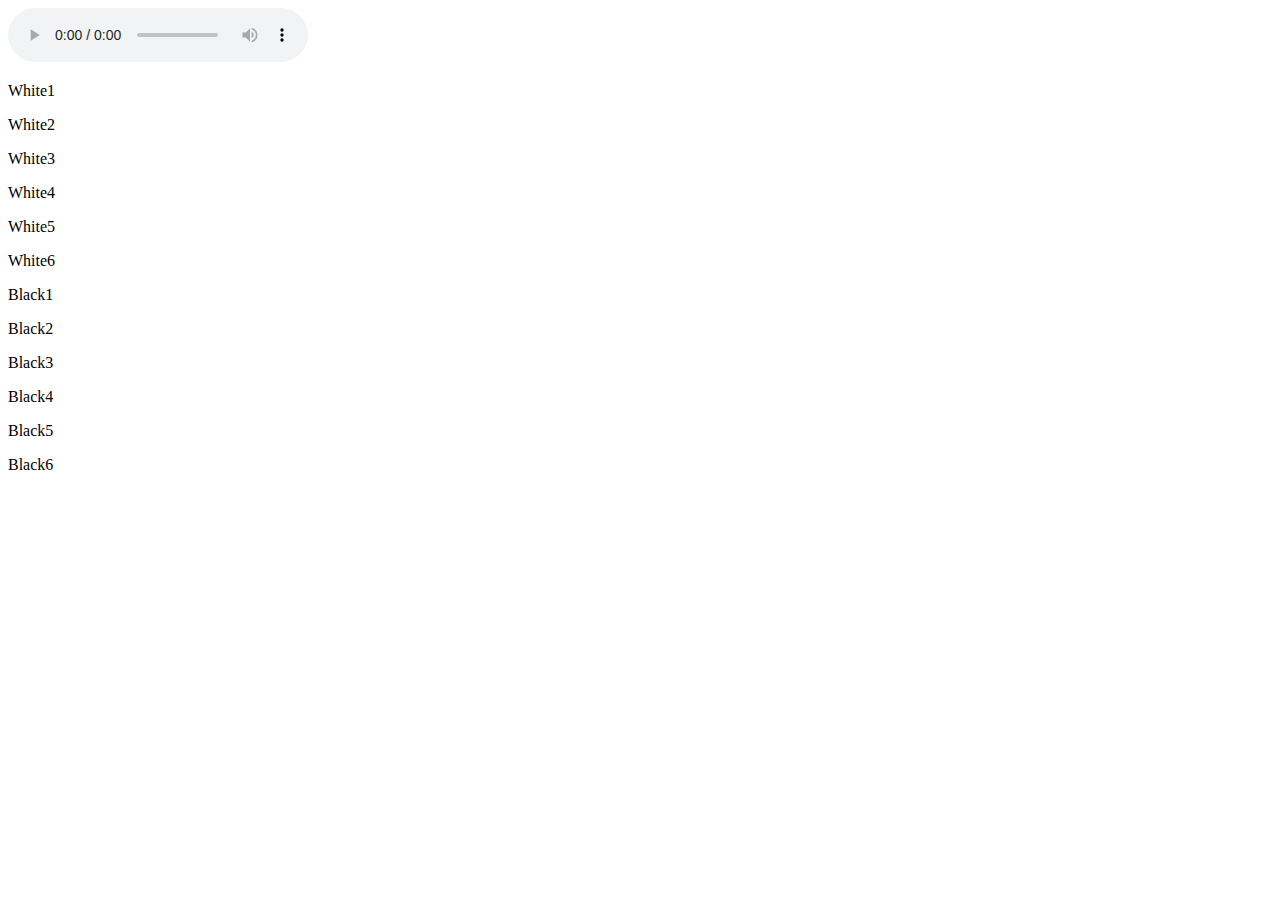
==== teams.html @ 47a526ce "mvp babyyy" ====
<!DOCTYPE html>
<html>
    <head>
        <meta charset="utf-8">
        <meta http-equiv="X-UA-Compatible" content="IE=edge">
        <title>Ekipe</title>
        <meta name="description" content="">
        <link rel="stylesheet" href="styles/styleTeams.css">
    </head>
    <body>

        <audio autoplay no controls loop>
            <src="Music/UEFA Champions League Hymne Stadion Version _ Lyrics.mp3" type="audio/mp3">
        </audio>
        <p id="whiteOne">White1</p>
        <p id="whiteTwo">White2</p>
        <p id="whiteThree">White3</p>
        <p id="whiteFour">White4</p>
        <p id="whiteFive">White5</p>
        <p id="whiteSix">White6</p>
        <p id="blackOne">Black1</p>
        <p id="blackTwo">Black2</p>
        <p id="blackThree">Black3</p>
        <p id="blackFour">Black4</p>
        <p id="blackFive">Black5</p>
        <p id="blackSix">Black6</p>

        <script>
            var teamWhite = JSON.parse(sessionStorage.getItem("teamWhite"));
            var teamBlack = JSON.parse(sessionStorage.getItem("teamBlack"));

            document.getElementById("whiteOne").innerText = teamWhite[0];
            document.getElementById("whiteTwo").innerText = teamWhite[1];
            document.getElementById("whiteThree").innerText = teamWhite[2];
            document.getElementById("whiteFour").innerText = teamWhite[3];
            document.getElementById("whiteFive").innerText = teamWhite[4];
            document.getElementById("whiteSix").innerText = teamWhite[5];
            document.getElementById("blackOne").innerText = teamBlack[0];
            document.getElementById("blackTwo").innerText = teamBlack[1];
            document.getElementById("blackThree").innerText = teamBlack[2];
            document.getElementById("blackFour").innerText = teamBlack[3];
            document.getElementById("blackFive").innerText = teamBlack[4];
            document.getElementById("blackSix").innerText = teamBlack[5];
        </script>
        
    </body>
</html>
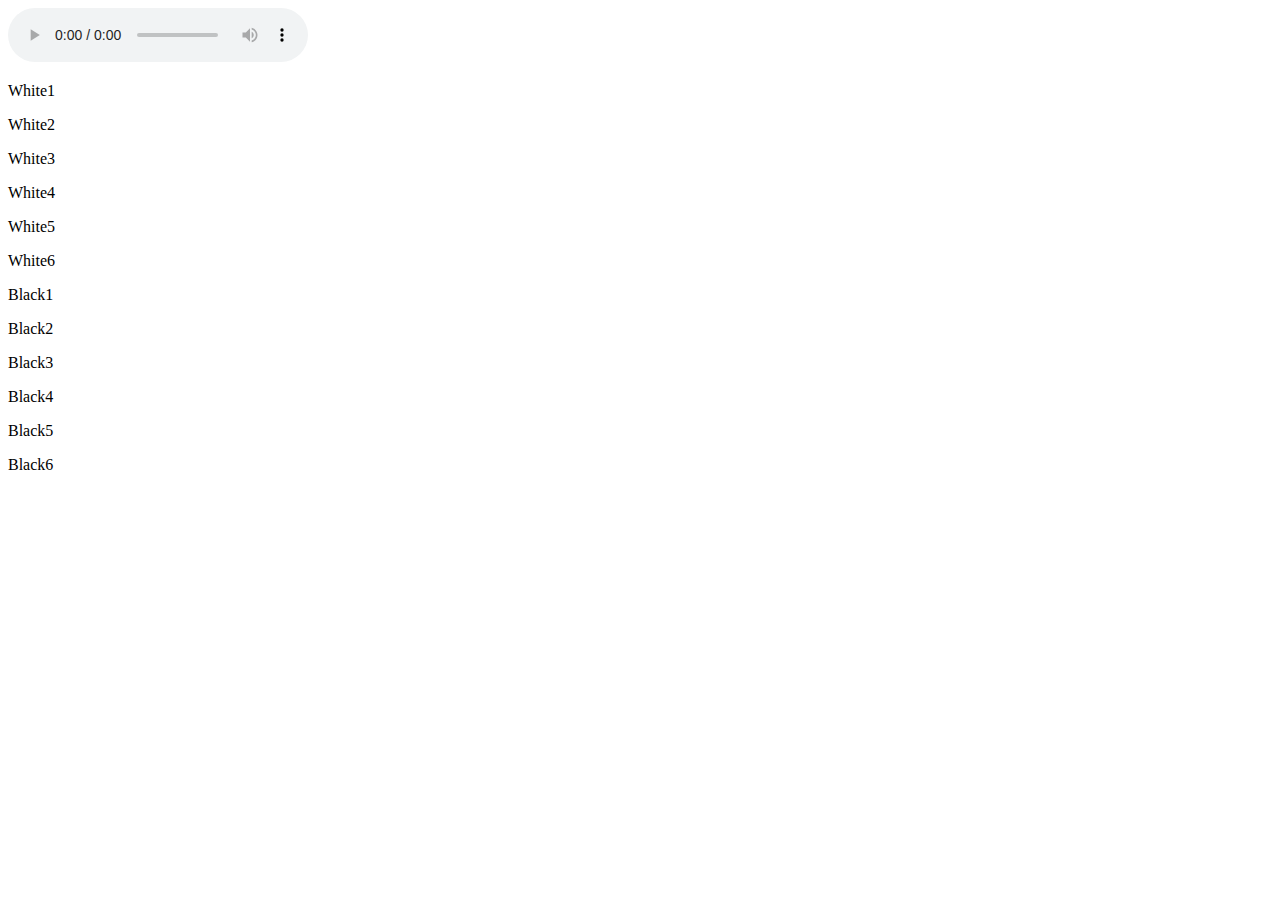
==== commit 33df8a5c: "ajmoo" ====
--- a/teams.html
+++ b/teams.html
@@ -10,8 +10,9 @@
     <body>
 
         <audio autoplay no controls loop>
-            <src="Music/UEFA Champions League Hymne Stadion Version _ Lyrics.mp3" type="audio/mp3">
+            <source src="Music/UEFA Champions League Hymne Stadion Version _ Lyrics.mp3" type="audio/mp3">
         </audio>
+        
         <p id="whiteOne">White1</p>
         <p id="whiteTwo">White2</p>
         <p id="whiteThree">White3</p>
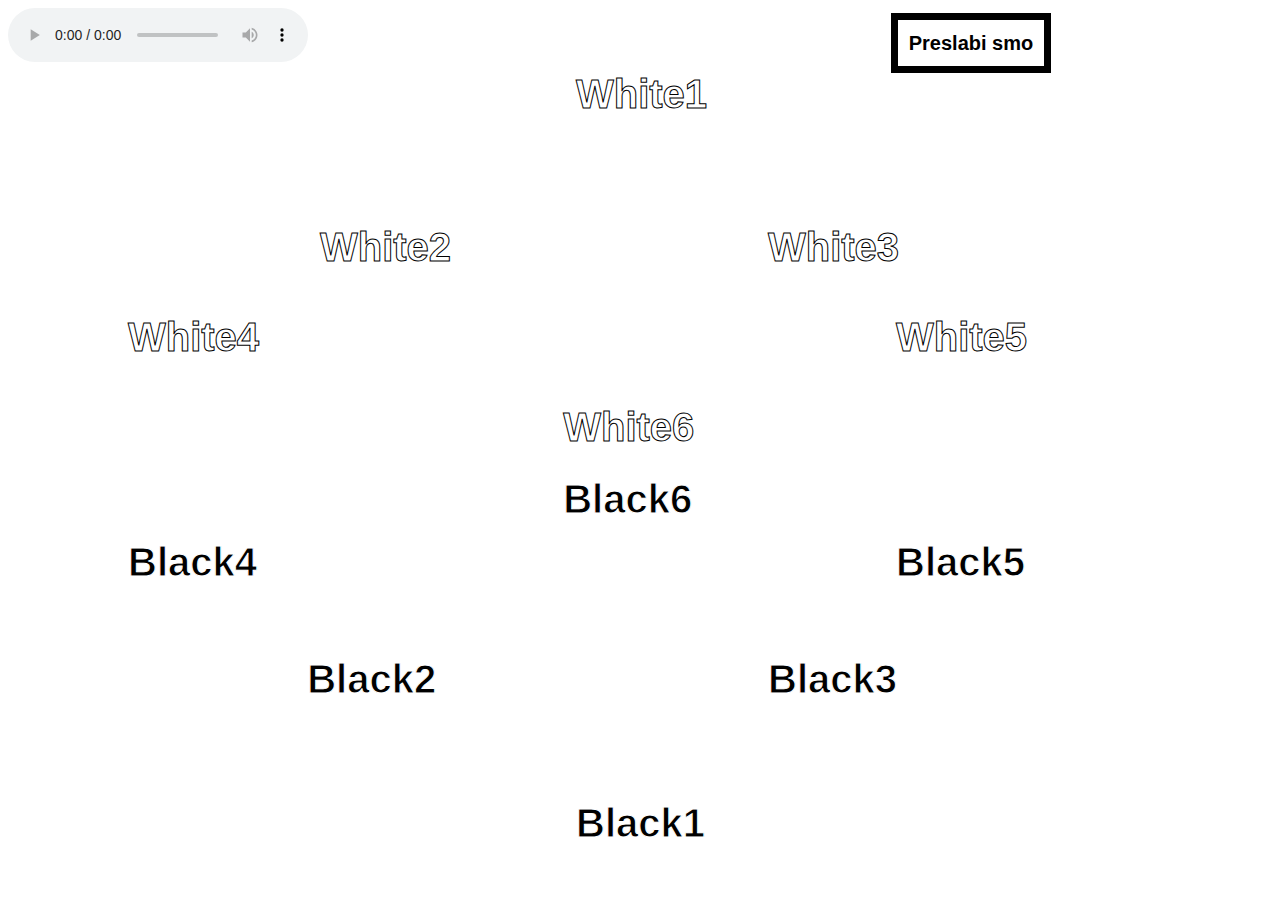
==== commit a7b42298: "preslabi smo gumb" ====
--- a/teams.html
+++ b/teams.html
@@ -26,9 +26,14 @@
         <p id="blackFive">Black5</p>
         <p id="blackSix">Black6</p>
 
+        <button type="button" class="name noselect" onclick="clickHandler()">Preslabi smo</button>
+
+
         <script>
             var teamWhite = JSON.parse(sessionStorage.getItem("teamWhite"));
             var teamBlack = JSON.parse(sessionStorage.getItem("teamBlack"));
+            var selectedPlayers = JSON.parse(sessionStorage.getItem("selectedPlayers"));
+            console.log(selectedPlayers);
 
             document.getElementById("whiteOne").innerText = teamWhite[0];
             document.getElementById("whiteTwo").innerText = teamWhite[1];
@@ -42,7 +47,66 @@
             document.getElementById("blackFour").innerText = teamBlack[3];
             document.getElementById("blackFive").innerText = teamBlack[4];
             document.getElementById("blackSix").innerText = teamBlack[5];
+
+            function clickHandler() {
+                createTeams();
+                window.open("teams.html", "_self");
+            };
+
+            function createTeams() {
+                var playerValues = [];
+                storePlayers(selectedPlayers);
+
+                var totalValue = 0;
+                var checkSum = 0;
+                var teamWhite = [];
+                var teamBlack = [];
+                for (const key in selectedPlayers) {
+                    playerValues.push(selectedPlayers[key]);
+                    totalValue = totalValue + selectedPlayers[key];
+                    };
+    
+                var goalValue = totalValue / 2;
+
+                while (Math.abs(checkSum - goalValue) > 1) {
+                    checkSum = 0;
+                    playerValues = playerValues.sort(() => 0.5 - Math.random());
+                    for (let i = 0; i < 6; i++) {
+                        checkSum = checkSum + playerValues[i];
+                    };
+                };
+
+                for (let i = 0; i < 6; i++) {
+                    teamWhite.push(getKeyByValue(selectedPlayers, playerValues[i]));
+                    delete selectedPlayers[getKeyByValue(selectedPlayers, playerValues[i])];
+                }
+
+                for (let i = 6; i < 12; i++) {
+                    teamBlack.push(getKeyByValue(selectedPlayers, playerValues[i]));
+                }
+
+                store(teamWhite, teamBlack);
+            };
+
+            function store(item1, item2) {
+                sessionStorage.setItem("teamWhite", JSON.stringify(item1));
+                sessionStorage.setItem("teamBlack", JSON.stringify(item2));
+            };
+
+            function storePlayers(item) {
+                sessionStorage.setItem("selectedPlayers", JSON.stringify(item));
+            };
+
+            function get(item1, item2) {
+                var teamWhite = JSON.parse(sessionStorage.getItem(item1));
+                var teamBlack = JSON.parse(sessionStorage.getItem(item2));
+            };
+
+            function getKeyByValue(object, value) {
+                return Object.keys(object).find(key => object[key] === value);
+            };
+
         </script>
         
     </body>
-</html>+</html>
--- a/styles/styleTeams.css
+++ b/styles/styleTeams.css
@@ -0,0 +1,162 @@
+html {
+    height: 100%;
+}
+
+body {
+    background-image: url("../Photos/9faf7d9ef20efee20bb209bd2acfe18e.jpeg");
+    background-size: 100% 100%;
+    height: 100%;
+    font-family: 'Rubik Mono One', sans-serif;
+}
+
+p {
+    position: absolute;
+    font-size: 40px;
+    font-weight: bolder;
+    -webkit-text-stroke-width: 1px;
+    margin: 0px;
+    padding: 0px;
+    border: 0px;
+    animation-name: opacity;
+    animation-duration: 5s;
+    animation-timing-function: ease-in;
+    animation-fill-mode: both;
+}
+
+@keyframes opacity {
+    from {opacity: 0%;}
+    to {opacity: 100%;}
+}
+
+#whiteOne {
+    top: 8%;
+    left: 45%;
+    color: white;
+    -webkit-text-stroke-color: black;
+}
+
+#whiteTwo {
+    top: 25%;
+    left: 25%;
+    color: white;
+    -webkit-text-stroke-color: black;
+    animation-delay: 10s;
+}
+
+#whiteThree {
+    top: 25%;
+    left: 60%;
+    color: white;
+    -webkit-text-stroke-color: black;
+    animation-delay: 20s;
+}
+
+#whiteFour {
+    top: 35%;
+    left: 10%;
+    color: white;
+    -webkit-text-stroke-color: black;
+    animation-delay: 30s;
+}
+
+#whiteFive {
+    top: 35%;
+    left: 70%;
+    color: white;
+    -webkit-text-stroke-color: black;
+    animation-delay: 40s;
+}
+
+#whiteSix {
+    top: 45%;
+    left: 44%;
+    color: white;
+    -webkit-text-stroke-color: black;
+    animation-delay: 50s;
+}
+
+#blackOne {
+    top: 89%;
+    left: 45%;
+    color: black;
+    -webkit-text-stroke-color: white;
+    animation-delay: 5s;
+}
+
+#blackTwo {
+    top: 73%;
+    left: 24%;
+    color: black;
+    -webkit-text-stroke-color: white;
+    animation-delay: 15s;
+}
+
+#blackThree {
+    top: 73%;
+    left: 60%;
+    color: black;
+    -webkit-text-stroke-color: white;
+    animation-delay: 25s;
+}
+
+#blackFour {
+    top: 60%;
+    left: 10%;
+    color: black;
+    -webkit-text-stroke-color: white;
+    animation-delay: 35s;
+}
+
+#blackFive {
+    top: 60%;
+    left: 70%;
+    color: black;
+    -webkit-text-stroke-color: white;
+    animation-delay: 45s;
+}
+
+#blackSix {
+    top: 53%;
+    left: 44%;
+    color: black;
+    -webkit-text-stroke-color: white;
+    animation-delay: 55s;
+}
+
+.noselect {
+    -webkit-touch-callout: none;
+      -webkit-user-select: none;
+       -khtml-user-select: none;
+         -moz-user-select: none;
+          -ms-user-select: none;
+              user-select: none;
+          -webkit-tap-highlight-color: transparent;
+  }
+  
+button {
+      position: absolute;
+      left: 70%;
+      top: 2%;
+      width: 150px;
+      height: 50px;
+      cursor: pointer;
+      font-size: 20px;
+      font-weight: bold;
+      color: black;
+      background: white;
+      border: 2px solid black;
+      box-shadow: 5px 5px 0 black,
+          -5px -5px 0 black,
+          -5px 5px 0 black,
+          5px -5px 0 black;
+      transition: 500ms ease-in-out;
+  }
+  
+button:hover {
+      box-shadow: 20px 5px 0 black, -20px -5px 0 black;
+  }
+  
+button:focus {
+      outline: none;
+  }
+
